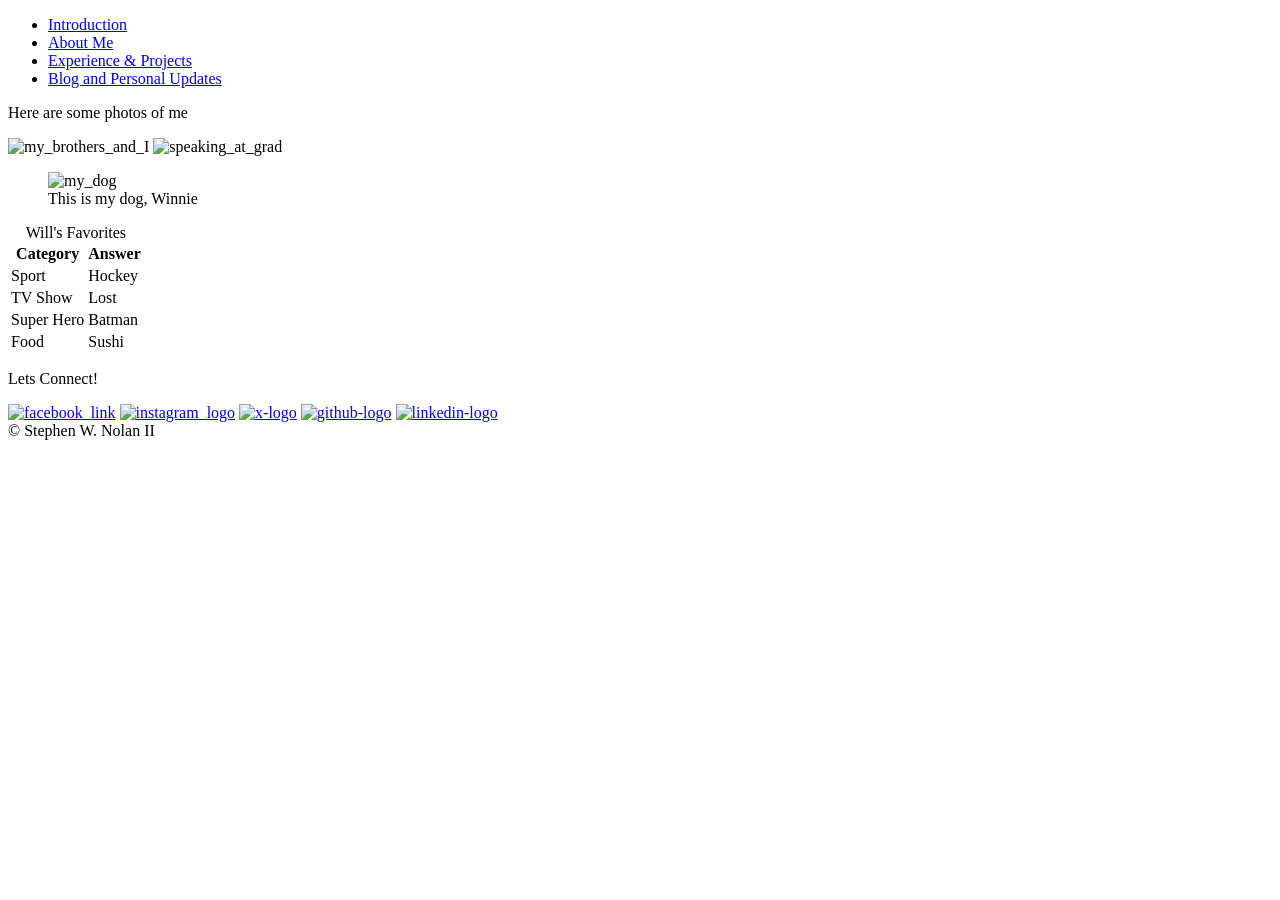
==== aboutme.html @ be63db29 "Favicom->favicon" ====
<!DOCTYPE html>
<html lang="en">
<head>
    <meta charset="UTF-8">
    <meta name="viewport" content="width=device-width, initial-scale=1.0">
    <title>About Me</title>
    <link rel="'icon" href="favicon/favicon.ico" type="image/x-icon">
    <link rel="shortcut icon" href="favicon/favicon.ico" type="image/x-icon">
    <link rel="stylesheet" href="CSS/styles.css">
    <!--imports bootstrap CSS to page-->
    <link rel="bootstrap" href="https://cdn.jsdelivr.net/npm/bootstrap@5.3.6/dist/css/bootstrap.min.css" integrity="sha384-4Q6Gf2aSP4eDXB8Miphtr37CMZZQ5oXLH2yaXMJ2w8e2ZtHTl7GptT4jmndRuHDT" crossorigin="anonymous">
</head>
<body>
    <div class="container">
        <header>
            <!--navbar-->
            <div class="navbar-container">
                <nav class="main-navbar">
                    <ul>
                        <li><a href="index.html">Introduction</a></li>
                        <li><a href="aboutme.html">About Me</a></li>
                        <li><a href="experience.html">Experience & Projects</a></li>
                        <li><a href="blog.html">Blog and Personal Updates</a></li>
                    </ul>
                </nav>
            </div>
        </header>
        <main class="ab-me">
            <p>Here are some photos of me</p>
            <div class="personal-photos">
                <img class="landscape" src="media/brothers.jpg" alt="my_brothers_and_I">
                <img class="portrait" src="media/grad_speech.JPG" alt="speaking_at_grad">
                <figure class="dog">
                    <img class="portrait" src="media/winnie.jpg" alt="my_dog">
                    <figcaption>This is my dog, Winnie</figcaption>
                </figure>
            </div>
            <table id="favorites-table">
                <caption>Will's Favorites</caption>
                <thead>
                    <tr>
                        <th>Category</th>
                        <th>Answer</th>
                    </tr>
                </thead>
                <tbody>
                    <tr>
                        <td>Sport</td>
                        <td>Hockey</td>
                    </tr>
                    <tr>
                        <td>TV Show</td>
                        <td>Lost</td>
                    </tr>
                    <tr>
                        <td>Super Hero</td>
                        <td>Batman</td>
                    </tr>
                    <tr>
                        <td>Food</td>
                        <td>Sushi</td>
                    </tr>
                </tbody>
            </table>
        </main>
        <footer>
            <!--social media widgets-->
            <div class="SM_acc_links">
                <p>Lets Connect!</p>
                <a href="https://www.facebook.com/will.nolan.58958/" target="_blank"><img src="media/facebook_icon.jpeg" alt="facebook_link"></a>
                <a href="https://www.instagram.com/swn0lan_/" target="_blank"><img src="media/Insta_Logo.png" alt="instagram_logo"></a>
                <a href="https://x.com/snola0" target="_blank"><img src="media/x_logo.png" alt="x-logo"></a>
                <a href="https://github.com/sn0lan02" target="_blank"><img src="media/Github-Logo.png" alt="github-logo"></a>
                <!--Gmail--><a href="" target="_blank"></a>
                <a href="https://www.linkedin.com/in/willn0lan/" target="_blank"><img src="media/linkedin_logo.jpeg" alt="linkedin-logo"></a>
            </div>
            <div class="cpywrt">
            &copy; Stephen W. Nolan II
            </div>
        </footer>
    </div>
    <!--Bootsrap JS-->
    <script src="https://cdn.jsdelivr.net/npm/bootstrap@5.3.6/dist/js/bootstrap.bundle.min.js" integrity="sha384-j1CDi7MgGQ12Z7Qab0qlWQ/Qqz24Gc6BM0thvEMVjHnfYGF0rmFCozFSxQBxwHKO" crossorigin="anonymous"></script>
    <!-- Google tag (gtag.js) -->
    <script async src="https://www.googletagmanager.com/gtag/js?id=G-NJL1R3CF02"></script>
    <script>
        window.dataLayer = window.dataLayer || [];
        function gtag(){dataLayer.push(arguments);}
        gtag('js', new Date());
        gtag('config', 'G-NJL1R3CF02');
    </script>
</body>
</html>
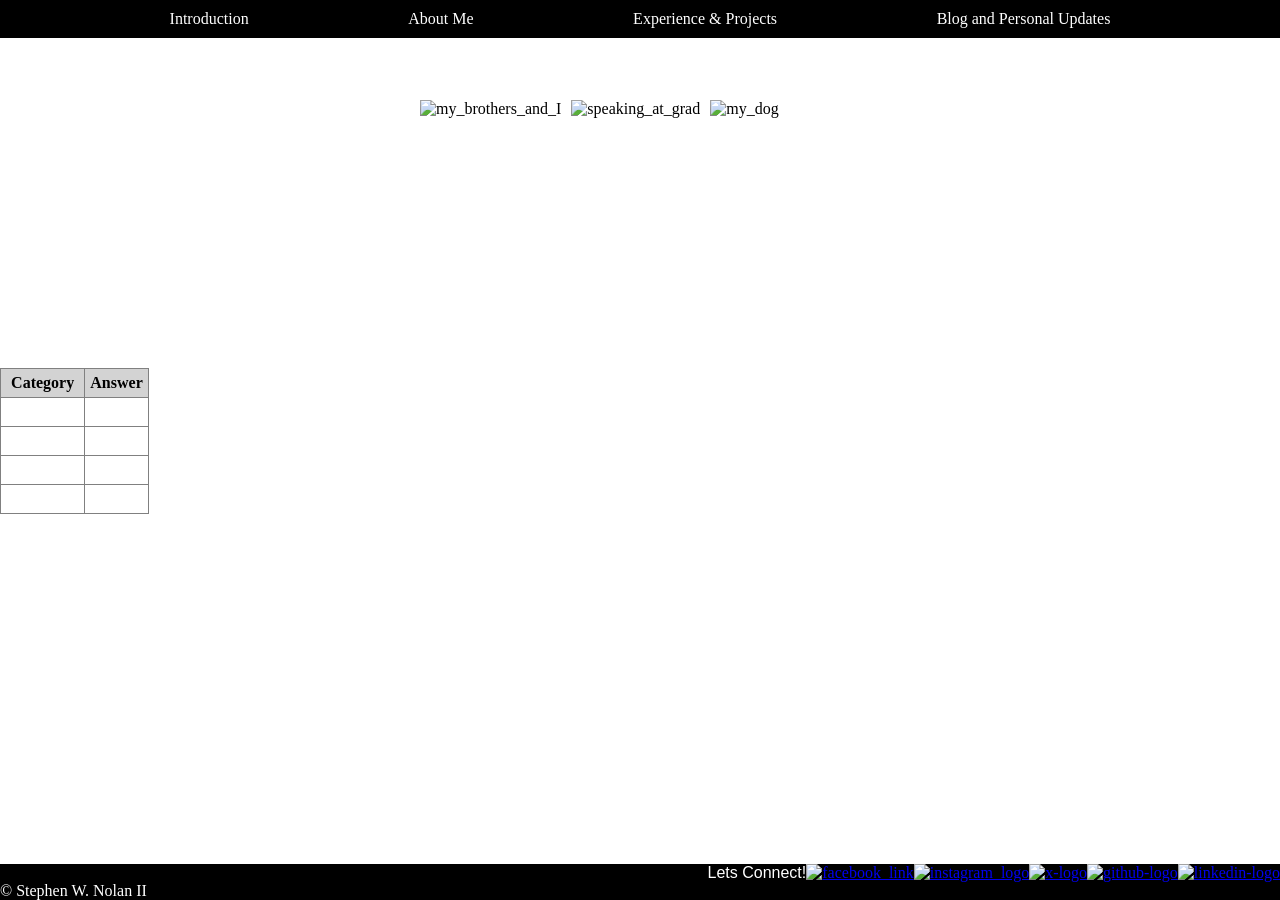
==== commit 3ac777bd: "CSS Split" ====
--- a/aboutme.html
+++ b/aboutme.html
@@ -6,7 +6,8 @@
     <title>About Me</title>
     <link rel="'icon" href="favicon/favicon.ico" type="image/x-icon">
     <link rel="shortcut icon" href="favicon/favicon.ico" type="image/x-icon">
-    <link rel="stylesheet" href="CSS/styles.css">
+    <link rel="stylesheet" href="CSS/uniform-styles.css">
+    <link rel="stylesheet" href="CSS/aboutme.css">
     <!--imports bootstrap CSS to page-->
     <link rel="bootstrap" href="https://cdn.jsdelivr.net/npm/bootstrap@5.3.6/dist/css/bootstrap.min.css" integrity="sha384-4Q6Gf2aSP4eDXB8Miphtr37CMZZQ5oXLH2yaXMJ2w8e2ZtHTl7GptT4jmndRuHDT" crossorigin="anonymous">
 </head>
--- a/CSS/uniform-styles.css
+++ b/CSS/uniform-styles.css
@@ -0,0 +1,128 @@
+html, body{
+    height: 100%
+}
+.container{
+    margin: 0px;
+    border: 0px;
+    padding: 0px;
+    display: grid;
+    min-height: 100vh;
+    grid-template-rows: auto 1fr auto;
+}
+.container-fluid{
+    margin: 0px;
+    border: 0px;
+    padding: 0px;
+    display: grid;
+    min-height: 100vh;
+    grid-template-rows: auto 1fr auto;
+}
+body{
+    margin: 0px;
+    background-image: url("../media/webpage_background.jpg");
+    background-size: cover;
+    background-position: center;
+    background-repeat: no-repeat;
+    background-attachment: fixed;
+    /*background-color: rgb(224, 247, 255);*/
+}
+/* navbar formatting */
+header{
+    background-color: black;
+}
+header .main-navbar ul{
+    padding: 10px;
+    margin: 0%;
+    overflow: hidden;
+    display: flex;
+    justify-content: space-evenly;
+}
+header .main-navbar a{
+    color: white;
+    font-family: 'Gill Sans', serif;
+    text-decoration: none;
+    list-style-type: none;
+    display: flex;
+    text-align: center;
+    justify-content: space-between;
+}
+header .main-navbar a:hover{
+    color: black;
+    background-color: white;
+}
+header .main-navbar li{
+    float: left;
+    text-align: center;
+    list-style-type: none;
+}
+.navbar-container{
+    background-color: black;
+    margin: 0%;
+    padding: 0%;
+    position: fixed;
+    width: 100%;
+}
+/*_____constant styling variables_____*/
+main{
+    padding-top: 50px;
+}
+h1{
+    color:white;
+    border: 4px black;
+    display: flex;
+    align-items: center;
+    justify-content: center;
+    font-family: 'Gill Sans', serif;
+}
+h2{
+    color:white;
+    border: 4px black;
+    display: flex;
+    align-items: center;
+    justify-content: center;
+    font-family: 'Gill Sans', sans-serif;
+}
+h3{
+    color: white;
+    border: 4px black;
+    display: grid;
+    align-items: center;
+    justify-content: center;
+}
+p:not(.cookie-popup-txt){
+    color: white;
+    border: 4px black;
+    font-family: 'Gill Sans',sans-serif;
+}
+figcaption{
+    text-align: center;
+    color: white;
+    border: 4px black;
+}
+/*footer content and social media links */
+footer{
+    background-color: black;
+    color:white
+}
+.SM_acc_links{
+    display: flex;
+    justify-content: flex-end;
+    align-items: center;
+}
+.SM_acc_links img{
+    width: 30px;
+    height: auto;
+}
+.SM_acc_links p{
+    margin: 0;
+}
+.privacy-policy{
+    color: white;
+}
+.privacy-policy:hover{
+    color: black;
+    background-color: white;
+}
+.privacy-policy:visited{
+    color: lightgray;
+}
--- a/CSS/aboutme.css
+++ b/CSS/aboutme.css
@@ -0,0 +1,45 @@
+/*About Me*/
+.personal-photos{
+    display: flex;
+    justify-content: center;
+    gap: 10px;
+}
+.dog{
+    margin: 0;
+}
+.landscape{
+    width: auto;
+    height: 250px;
+}
+.portrait{
+    width: auto;
+    height: 250px;
+}
+table, td, th{
+    border: 6px solid black
+}
+caption{
+    color: white;
+    border: 4px black;
+
+}
+td{
+    color: white;
+    border: 4px black
+}
+/* table formats */
+table#favorites-table,th,td{
+    border: 1px solid gray;
+    border-collapse: collapse;
+    padding: 5px;
+}
+table#favorites-table thead {
+    background-color: lightgrey;
+}
+.cpywrt{
+    display: flex;
+    justify-content: space-between;
+    align-items: center;
+    font-family: 'Times New Roman', Times, serif;
+    color: white;
+}
